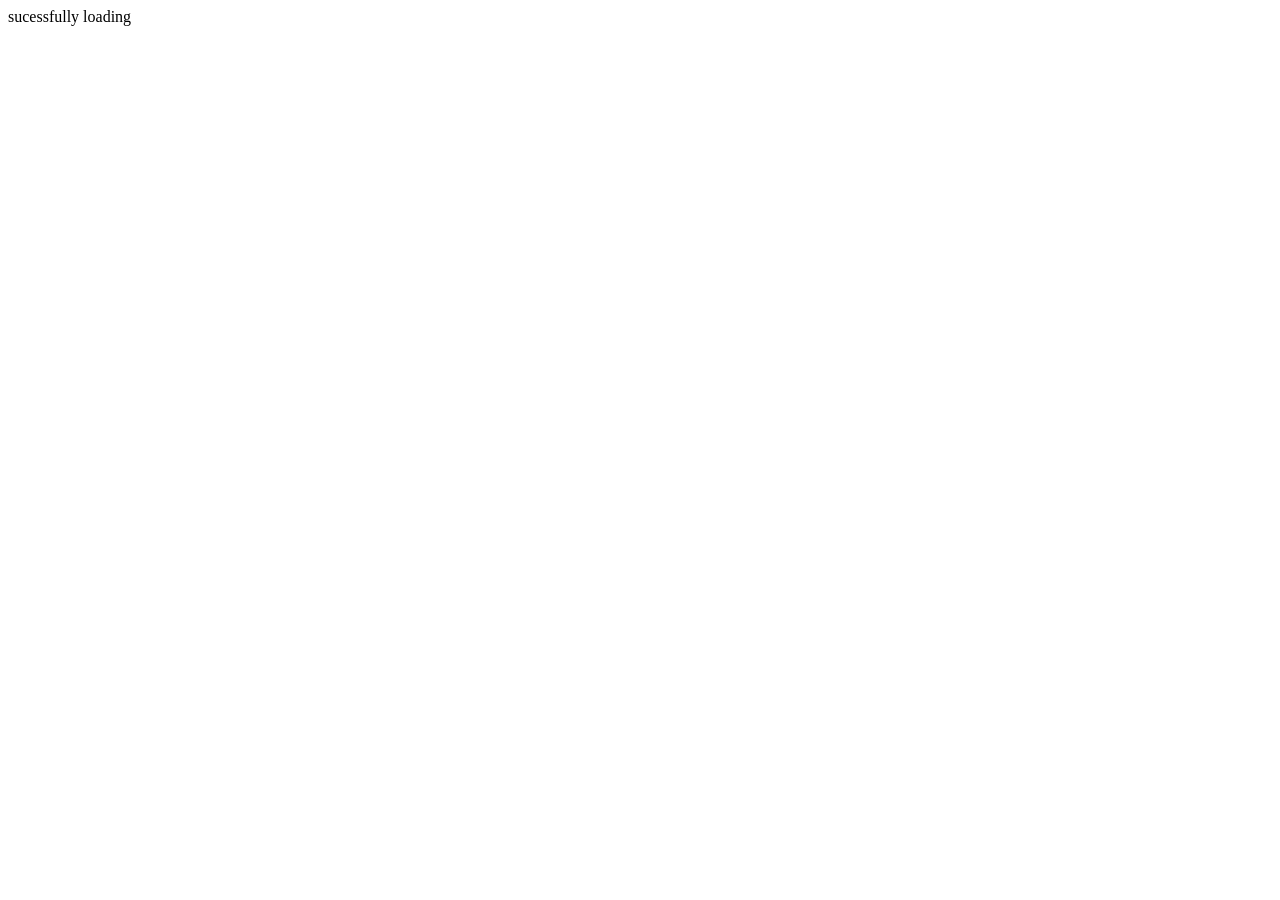
==== home.html @ 3d105026 "feat: transition from calendary page to home page, renamed files, instantiated manifest.json" ====
<!DOCTYPE html>
<html lang="en">
<head>
    <meta charset="UTF-8">
    <meta name="viewport" content="width=device-width, initial-scale=1.0">
    <title>Document</title>
</head>
<body>
    sucessfully loading
</body>
</html>
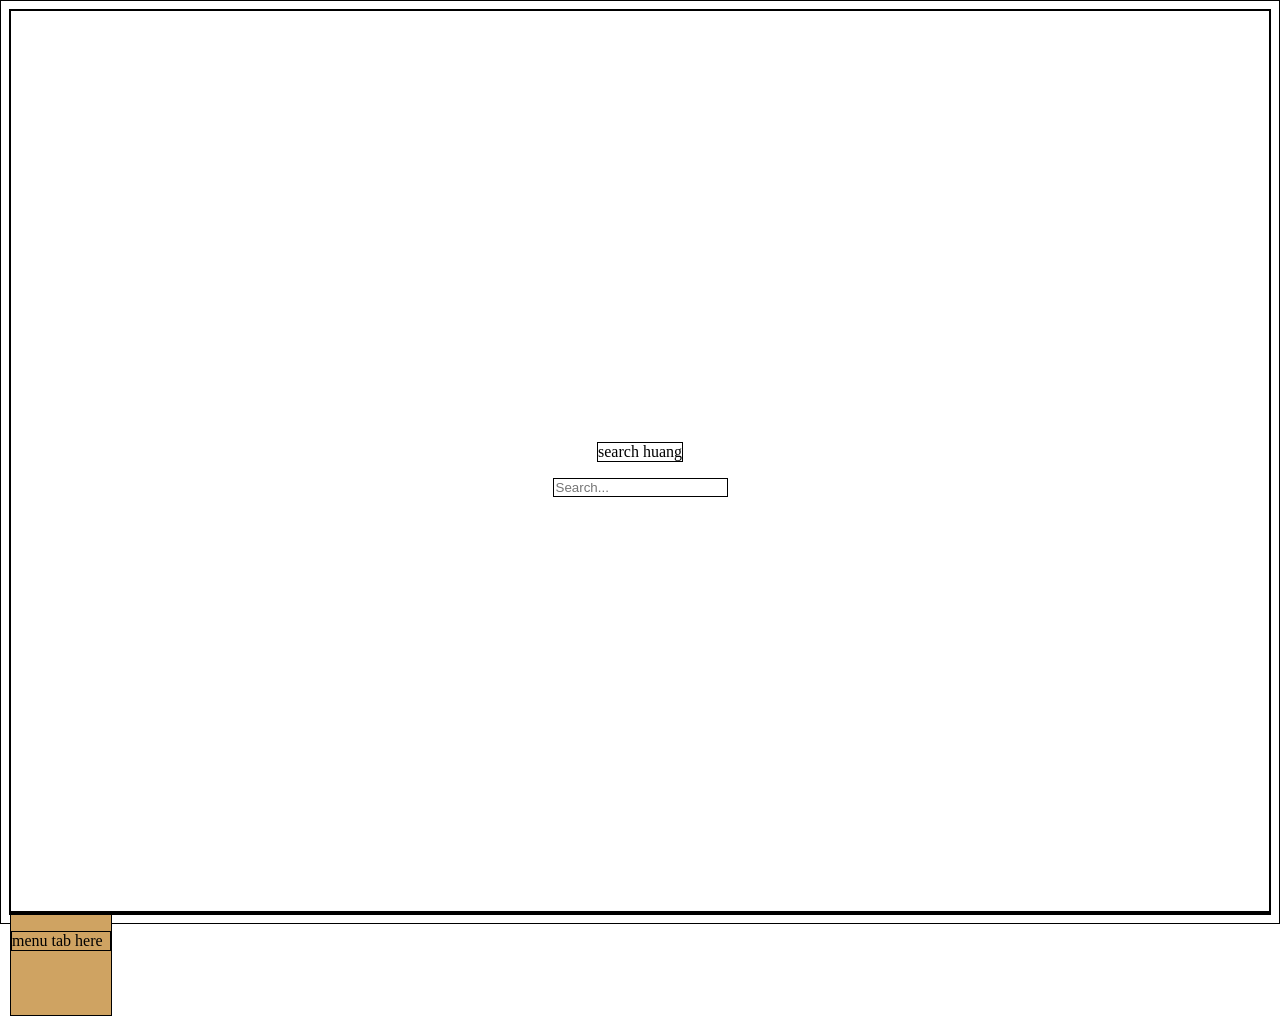
==== commit 5488072b: "feat: setting up menu tab and home.html layout" ====
--- a/home.html
+++ b/home.html
@@ -4,8 +4,21 @@
     <meta charset="UTF-8">
     <meta name="viewport" content="width=device-width, initial-scale=1.0">
     <title>Document</title>
+    <link rel="stylesheet" href="homeStyle.css">
 </head>
 <body>
-    sucessfully loading
+    <div class = "search-bar">
+        <p>search huang</p>
+        <input type = "text" placeholder="Search...">
+    </div>
+    <div class = "recently-visited">
+        <!-- contains divs of recently visted tabs -->
+    </div>
+    <div class = "menu">
+        <p>menu tab here</p>
+    </div>
+
+    
+
 </body>
 </html>
--- a/homeStyle.css
+++ b/homeStyle.css
@@ -0,0 +1,20 @@
+*{
+    border: 1px solid black;
+}
+.search-bar{
+    display: flex;
+    justify-content: center;
+    align-items: center;
+    flex-direction: column;
+    min-height: 100dvh;
+}
+.menu{
+    height:100vh;
+    width: 100vw;
+    max-height: 100px;
+    max-width: 100px;
+    position: absolute;
+    background-color: rgb(207, 163, 98);
+    /* transform: translateY(50%); */
+}
+
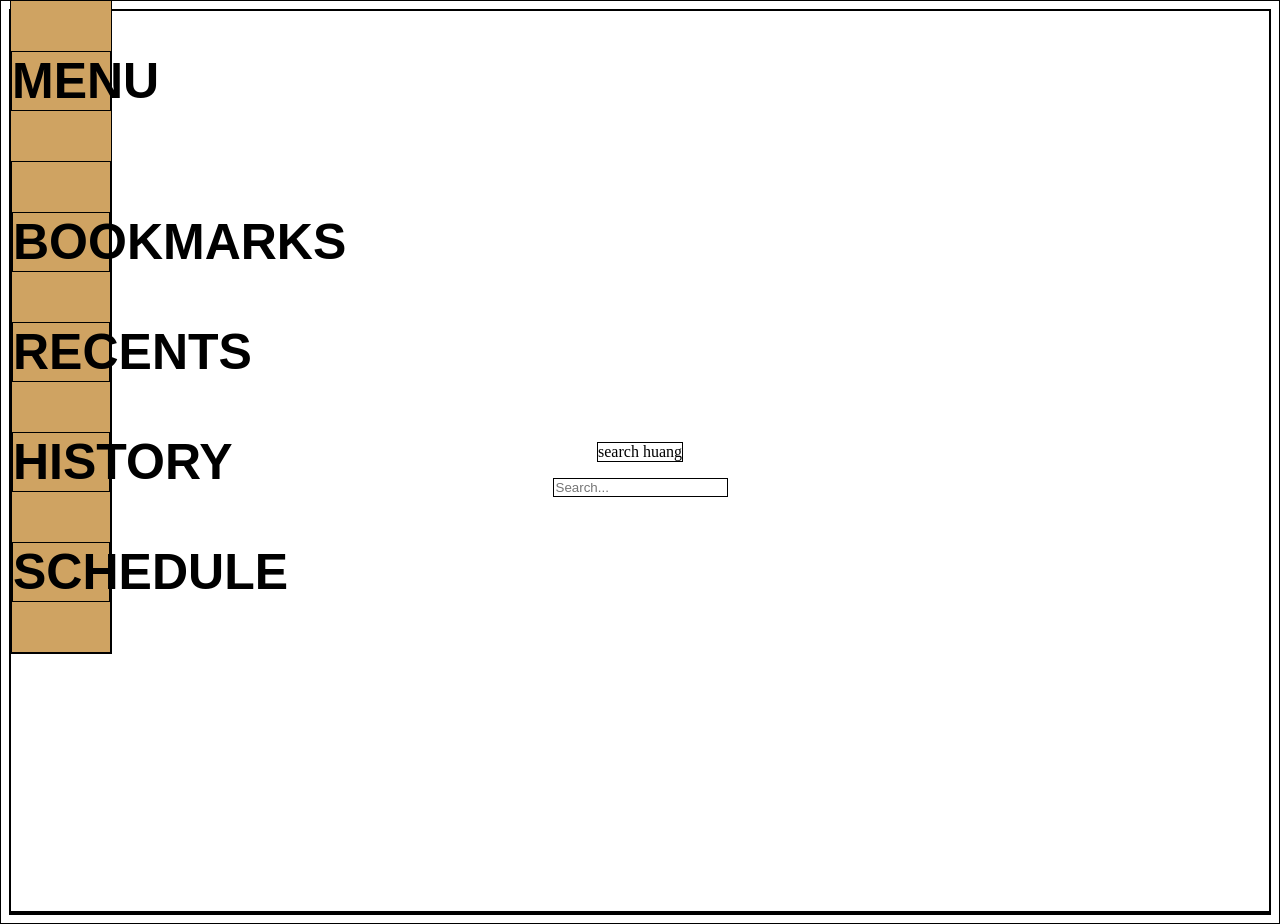
==== commit 91a59adf: "feat: menu button animations added to bookmarks" ====
--- a/home.html
+++ b/home.html
@@ -15,10 +15,16 @@
         <!-- contains divs of recently visted tabs -->
     </div>
     <div class = "menu">
-        <p>menu tab here</p>
+        <p>MENU</p>
+        <div class = "menu-options">
+            <p class = "bookmarks">BOOKMARKS</p>
+            <p class = "recents">RECENTS</p>
+            <p class = "history">HISTORY</p>
+            <p class = "schedule">SCHEDULE</p>
+        </div>
     </div>
 
     
-
+<script src = "HomeScript.js"></script>
 </body>
 </html>
--- a/homeStyle.css
+++ b/homeStyle.css
@@ -9,12 +9,37 @@
     min-height: 100dvh;
 }
 .menu{
-    height:100vh;
+    /* height:100vh; */
     width: 100vw;
-    max-height: 100px;
+    /* max-height: 100px; */
     max-width: 100px;
     position: absolute;
+    top: 0px;
+
     background-color: rgb(207, 163, 98);
-    /* transform: translateY(50%); */
+    
+    font-size: 50px;
+    font-weight: bold;
+    font-family: "Ubuntu", sans-serif;
+    
 }
 
+
+/* automatically have top-most tab hovered */
+@keyframes select-hover{
+    0%{
+        transform: translateX(0%);
+    }
+    100%{
+        transform: translateX(20%);
+    }
+}
+
+@keyframes select-return{
+    0%{
+        transform: translateX(20%);
+    }
+    100%{
+        transform: translateX(0%);
+    }
+}
